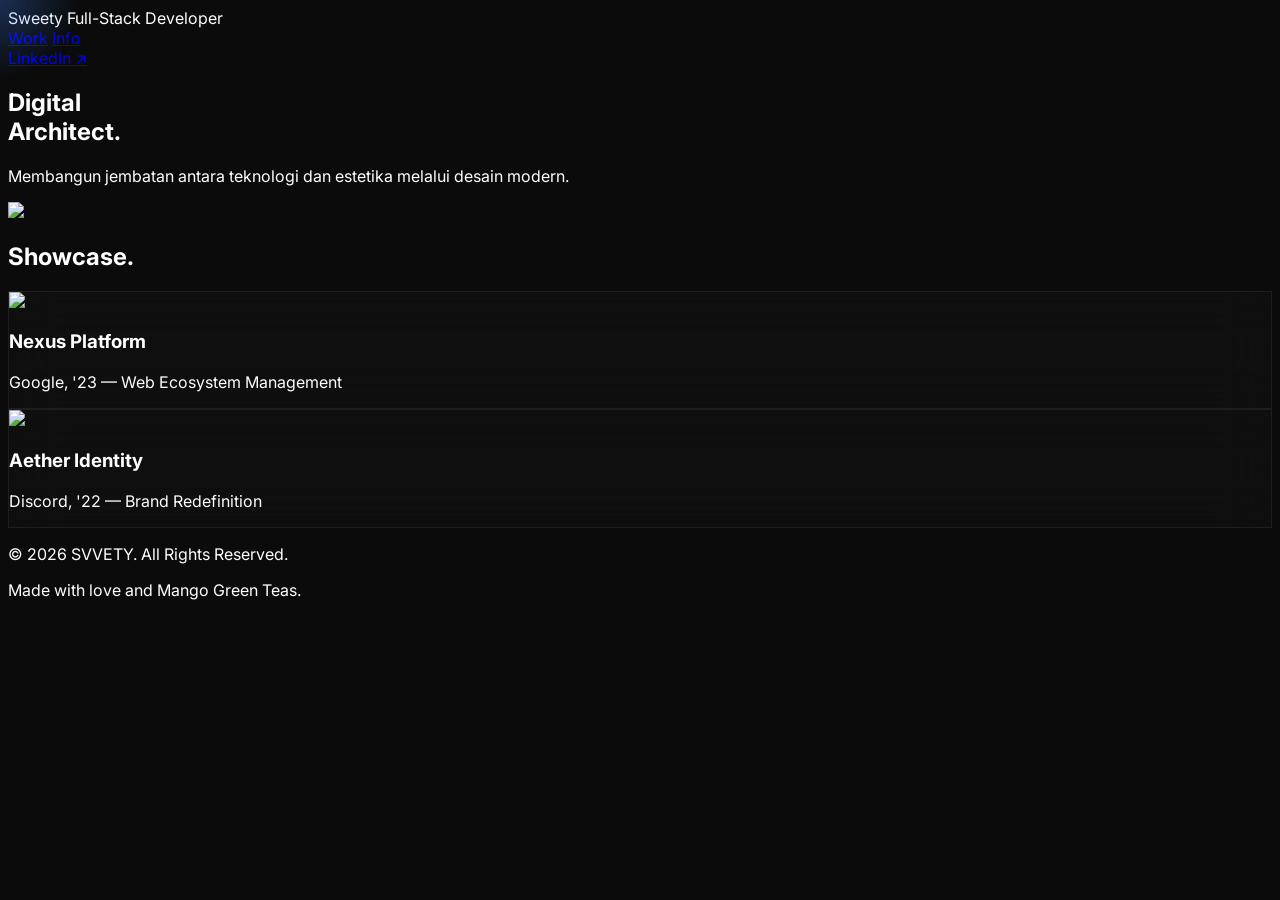
==== index.html @ 5b085e85 "first commit" ====
<!DOCTYPE html>
<html lang="id">
<head>
    <meta charset="UTF-8">
    <meta name="viewport" content="width=device-width, initial-scale=1.0">
    <title>Sweety | Digital Portfolio</title>
    <script src="https://cdn.tailwindcss.com"></script>
    <link href="https://fonts.googleapis.com/css2?family=Inter:wght@400;700;900&display=swap" rel="stylesheet">
    <style>
        :root { --primary: #ffffff; --bg: #030303; --accent-blue: #3b82f6; --accent-purple: #8b5cf6; }
        body { background-color: #0b0b0b; color: #ffffff; font-family: 'Inter', sans-serif; overflow-x: hidden; cursor: none !important; }
        ::-webkit-scrollbar { width: 0px; }
        .glass-card { background: rgba(255, 255, 255, 0.02); backdrop-filter: blur(25px); border: 1px solid rgba(255, 255, 255, 0.06); }
        .reveal { opacity: 0; transform: translateY(30px); transition: all 1s cubic-bezier(0.16, 1, 0.3, 1); }
        .reveal.active { opacity: 1; transform: translateY(0); }
        #minecraft-cursor { position: fixed; width: 44px; height: 44px; background-image: url('https://cur.cursors-4u.net/games/gam-13/gam1282.png'); background-size: contain; pointer-events: none; z-index: 10000; transform: rotate(-15deg); }
        #cursor-glow { position: fixed; width: 160px; height: 160px; background: radial-gradient(circle, rgba(59, 130, 246, 0.3) 0%, transparent 70%); border-radius: 50%; pointer-events: none; z-index: 9999; transform: translate(-50%, -50%); }
        .particle { position: fixed; border-radius: 50%; pointer-events: none; z-index: 9998; animation: particleLife 0.8s forwards; }
        @keyframes particleLife { 0% { opacity: 1; transform: scale(1); } 100% { opacity: 0; transform: scale(0) translateY(20px); } }
        @keyframes float { 0%, 100% { transform: translateY(0); } 50% { transform: translateY(-15px) scale(1.05); } }
        .animate-float { animation: float 6s ease-in-out infinite; }
        .marquee-content { display: flex; gap: 40px; animation: scrollLeft 30s linear infinite; }
        @keyframes scrollLeft { from { transform: translateX(0); } to { transform: translateX(-50%); } }
    </style>
</head>
<body>

    <div class="fixed inset-0 -z-10 overflow-hidden">
        <div class="absolute -top-[10%] -left-[10%] w-[50vw] h-[50vw] bg-blue-600/20 blur-[120px] rounded-full"></div>
        <div class="absolute -bottom-[10%] -right-[10%] w-[50vw] h-[50vw] bg-purple-600/20 blur-[120px] rounded-full"></div>
    </div>

    <div id="cursor-glow"></div>
    <div id="minecraft-cursor"></div>

    <header class="fixed top-0 w-full z-50 px-6 py-8">
        <div class="max-w-7xl mx-auto flex items-center justify-between">
            <div class="hidden md:flex flex-col">
                <span class="text-lg font-bold text-white uppercase">Sweety</span>
                <span class="text-[13px] text-zinc-400">Full-Stack Developer</span>
            </div>
            <nav class="flex items-center p-1 rounded-full bg-white/5 border border-white/10 backdrop-blur-md">
                <a href="index.html" class="px-6 py-2 rounded-full text-[13px] font-medium bg-white/10 text-white">Work</a>
                <a href="info.html" class="px-6 py-2 rounded-full text-[13px] font-medium text-zinc-400 hover:text-white transition-all">Info</a>
            </nav>
            <div class="hidden md:flex gap-8">
                <a href="https://linkedin.com" target="_blank" class="text-[13px] font-medium text-white flex items-center gap-1">LinkedIn <span class="text-zinc-400">↗</span></a>
            </div>
        </div>
    </header>

    <section class="min-h-screen flex flex-col justify-center px-8 md:px-24 pt-20">
        <div class="reveal grid lg:grid-cols-2 gap-12 items-center">
            <div>
                <h1 class="text-[12vw] md:text-[7vw] font-black leading-none uppercase tracking-tighter mb-8">
                    Digital <br> Architect.
                </h1>
                <p class="text-zinc-400 text-lg max-w-sm mb-10">Membangun jembatan antara teknologi dan estetika melalui desain modern.</p>
            </div>
            <div class="flex justify-center lg:justify-end">
                <div class="w-64 h-64 md:w-80 md:h-80 rounded-full border-4 border-white/10 overflow-hidden animate-float">
                    <img src="https://i.pravatar.cc/500?img=32" class="w-full h-full object-cover">
                </div>
            </div>
        </div>
    </section>

    <section id="work" class="px-8 md:px-24 py-24">
        <h2 class="text-5xl md:text-8xl font-black uppercase mb-16 reveal">Showcase.</h2>
        <div class="grid grid-cols-1 md:grid-cols-2 gap-10">
            <div class="reveal glass-card rounded-[2rem] overflow-hidden group">
                <div class="h-80 overflow-hidden">
                    <img src="https://images.unsplash.com/photo-1618005182384-a83a8bd57fbe?q=80" class="w-full h-full object-cover group-hover:scale-110 transition-transform duration-700 opacity-40">
                </div>
                <div class="p-8">
                    <h3 class="text-3xl font-bold mb-2">Nexus Platform</h3>
                    <p class="text-zinc-400">Google, '23 — Web Ecosystem Management</p>
                </div>
            </div>
            <div class="reveal glass-card rounded-[2rem] overflow-hidden group">
                <div class="h-80 overflow-hidden">
                    <img src="https://images.unsplash.com/photo-1633167606207-d840b5070fc2?q=80" class="w-full h-full object-cover group-hover:scale-110 transition-transform duration-700 opacity-40">
                </div>
                <div class="p-8">
                    <h3 class="text-3xl font-bold mb-2">Aether Identity</h3>
                    <p class="text-zinc-400">Discord, '22 — Brand Redefinition</p>
                </div>
            </div>
        </div>
    </section>

    <footer class="px-8 md:px-24 py-20 border-t border-white/5">
        <div class="flex flex-col md:flex-row justify-between gap-10">
            <p class="text-zinc-400">© 2026 SVVETY. All Rights Reserved.</p>
            <p class="italic text-zinc-600">Made with love and Mango Green Teas.</p>
        </div>
    </footer>

    <script>
        const cursor = document.getElementById('minecraft-cursor');
        const glow = document.getElementById('cursor-glow');
        let tX = 0, tY = 0, cX = 0, cY = 0;

        document.addEventListener('mousemove', (e) => {
            tX = e.clientX; tY = e.clientY;
            if(Math.random() > 0.7) createParticle(e.clientX, e.clientY);
        });

        function createParticle(x, y) {
            const p = document.createElement('div');
            p.className = 'particle';
            p.style.left = x + 'px'; p.style.top = y + 'px';
            p.style.width = '8px'; p.style.height = '8px';
            p.style.background = 'white';
            document.body.appendChild(p);
            setTimeout(() => p.remove(), 800);
        }

        function anim() {
            cX += (tX - cX) * 0.15; cY += (tY - cY) * 0.15;
            cursor.style.left = cX + 'px'; cursor.style.top = cY + 'px';
            glow.style.left = tX + 'px'; glow.style.top = tY + 'px';
            requestAnimationFrame(anim);
        }
        anim();

        const observer = new IntersectionObserver((entries) => {
            entries.forEach(e => { if(e.isIntersecting) e.target.classList.add('active'); });
        }, { threshold: 0.1 });
        document.querySelectorAll('.reveal').forEach(el => observer.observe(el));
    </script>
</body>
</html>
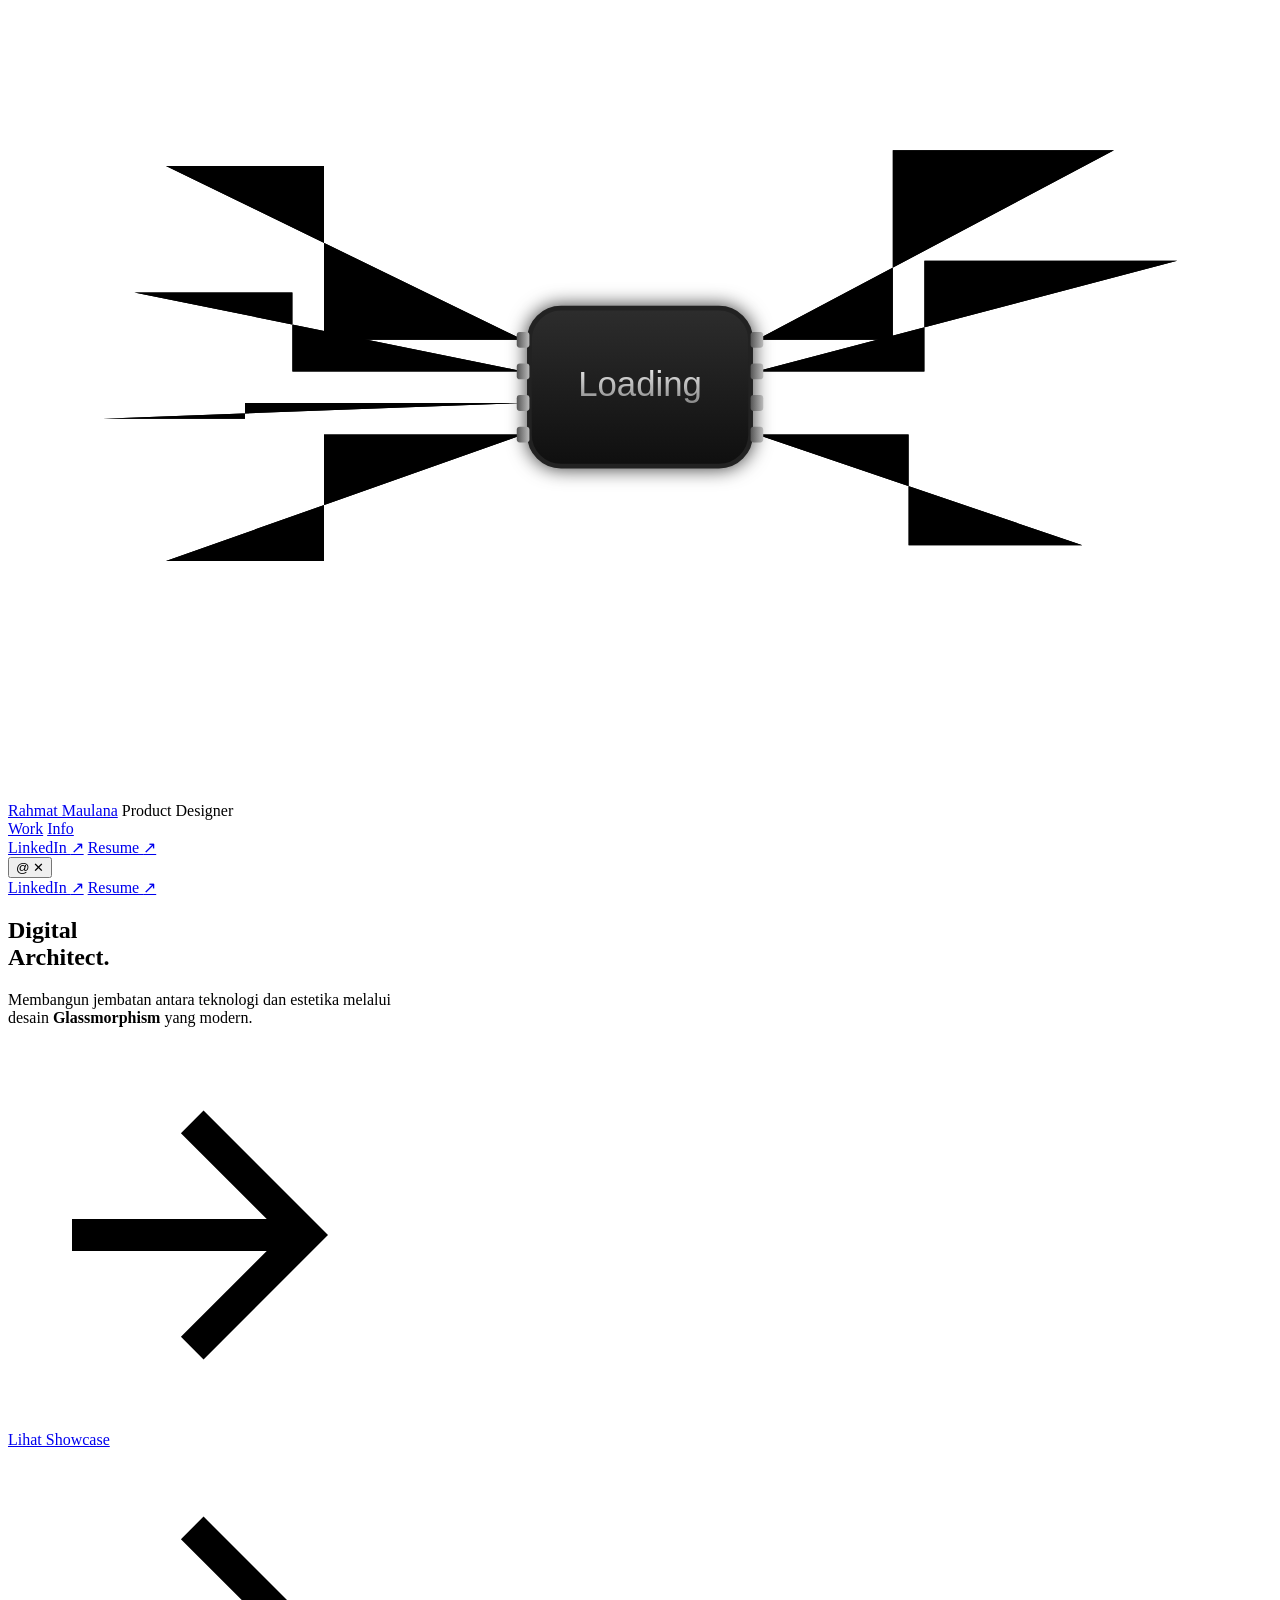
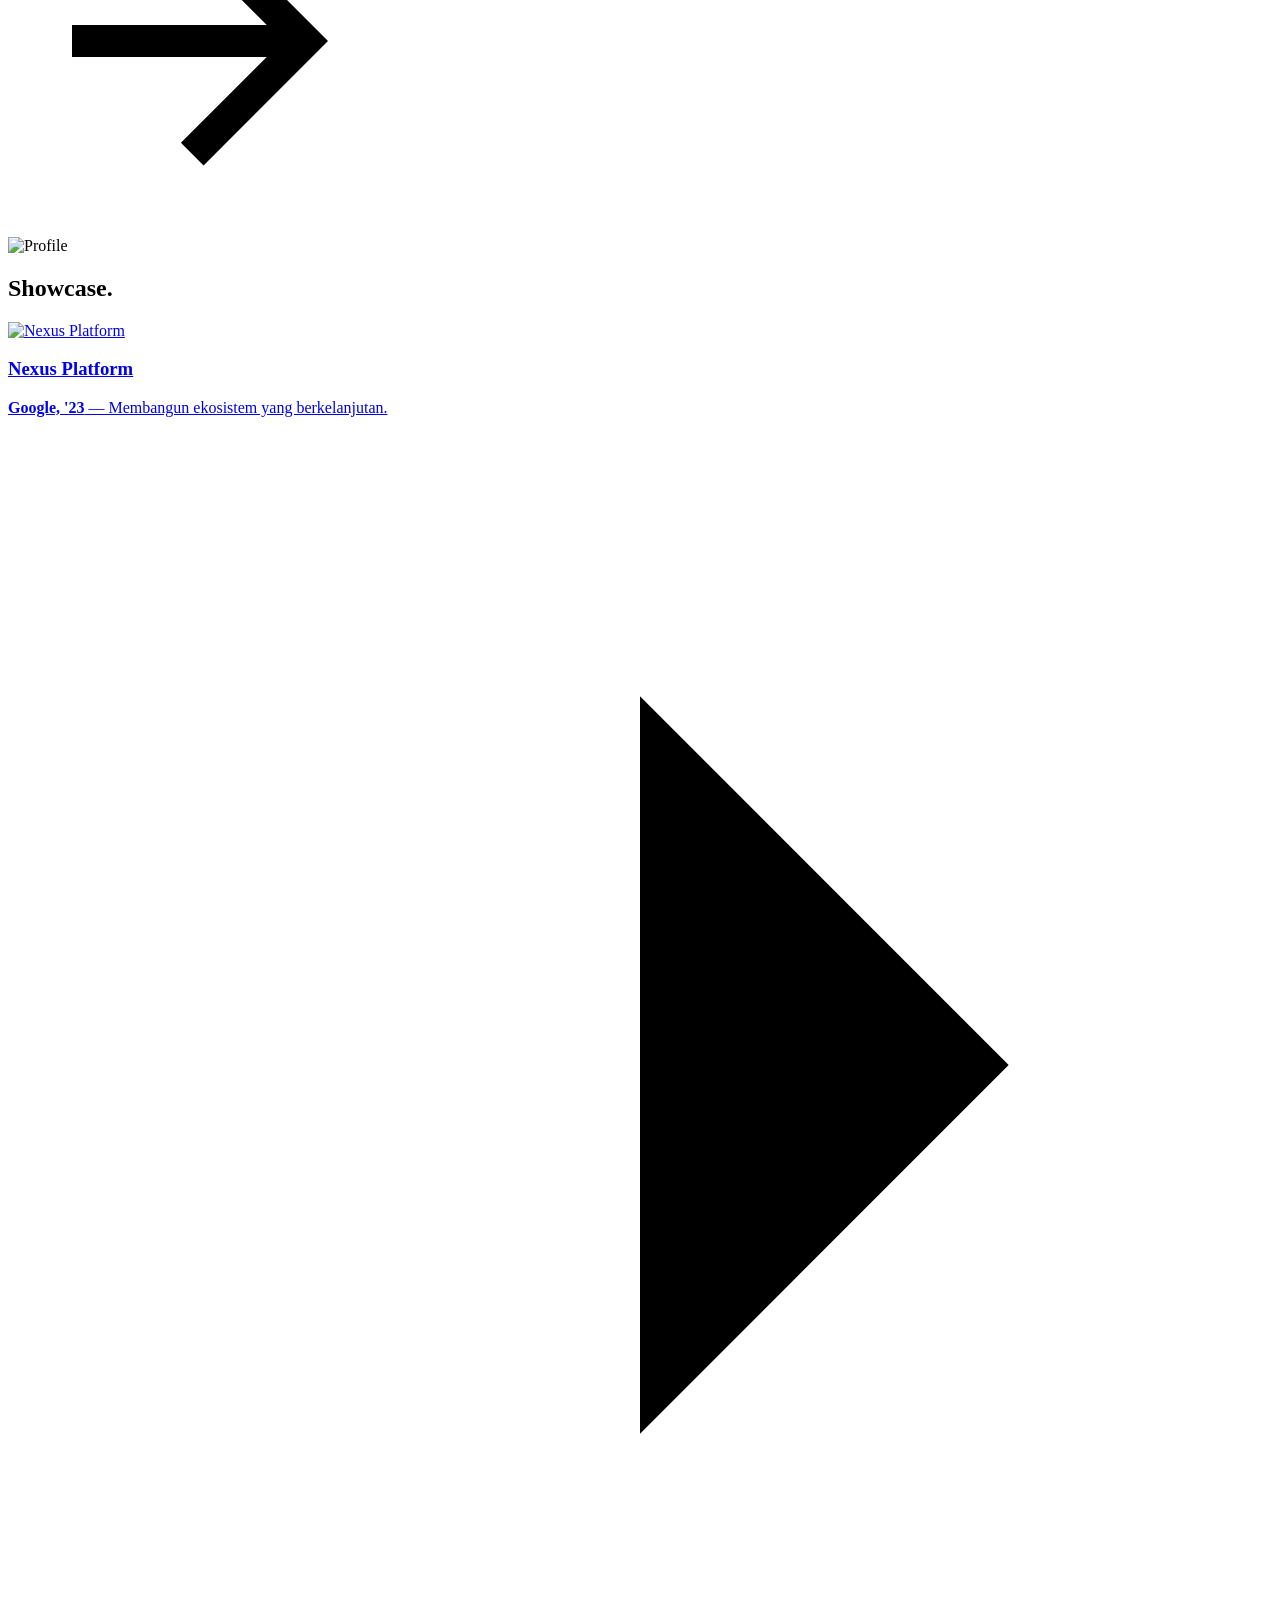
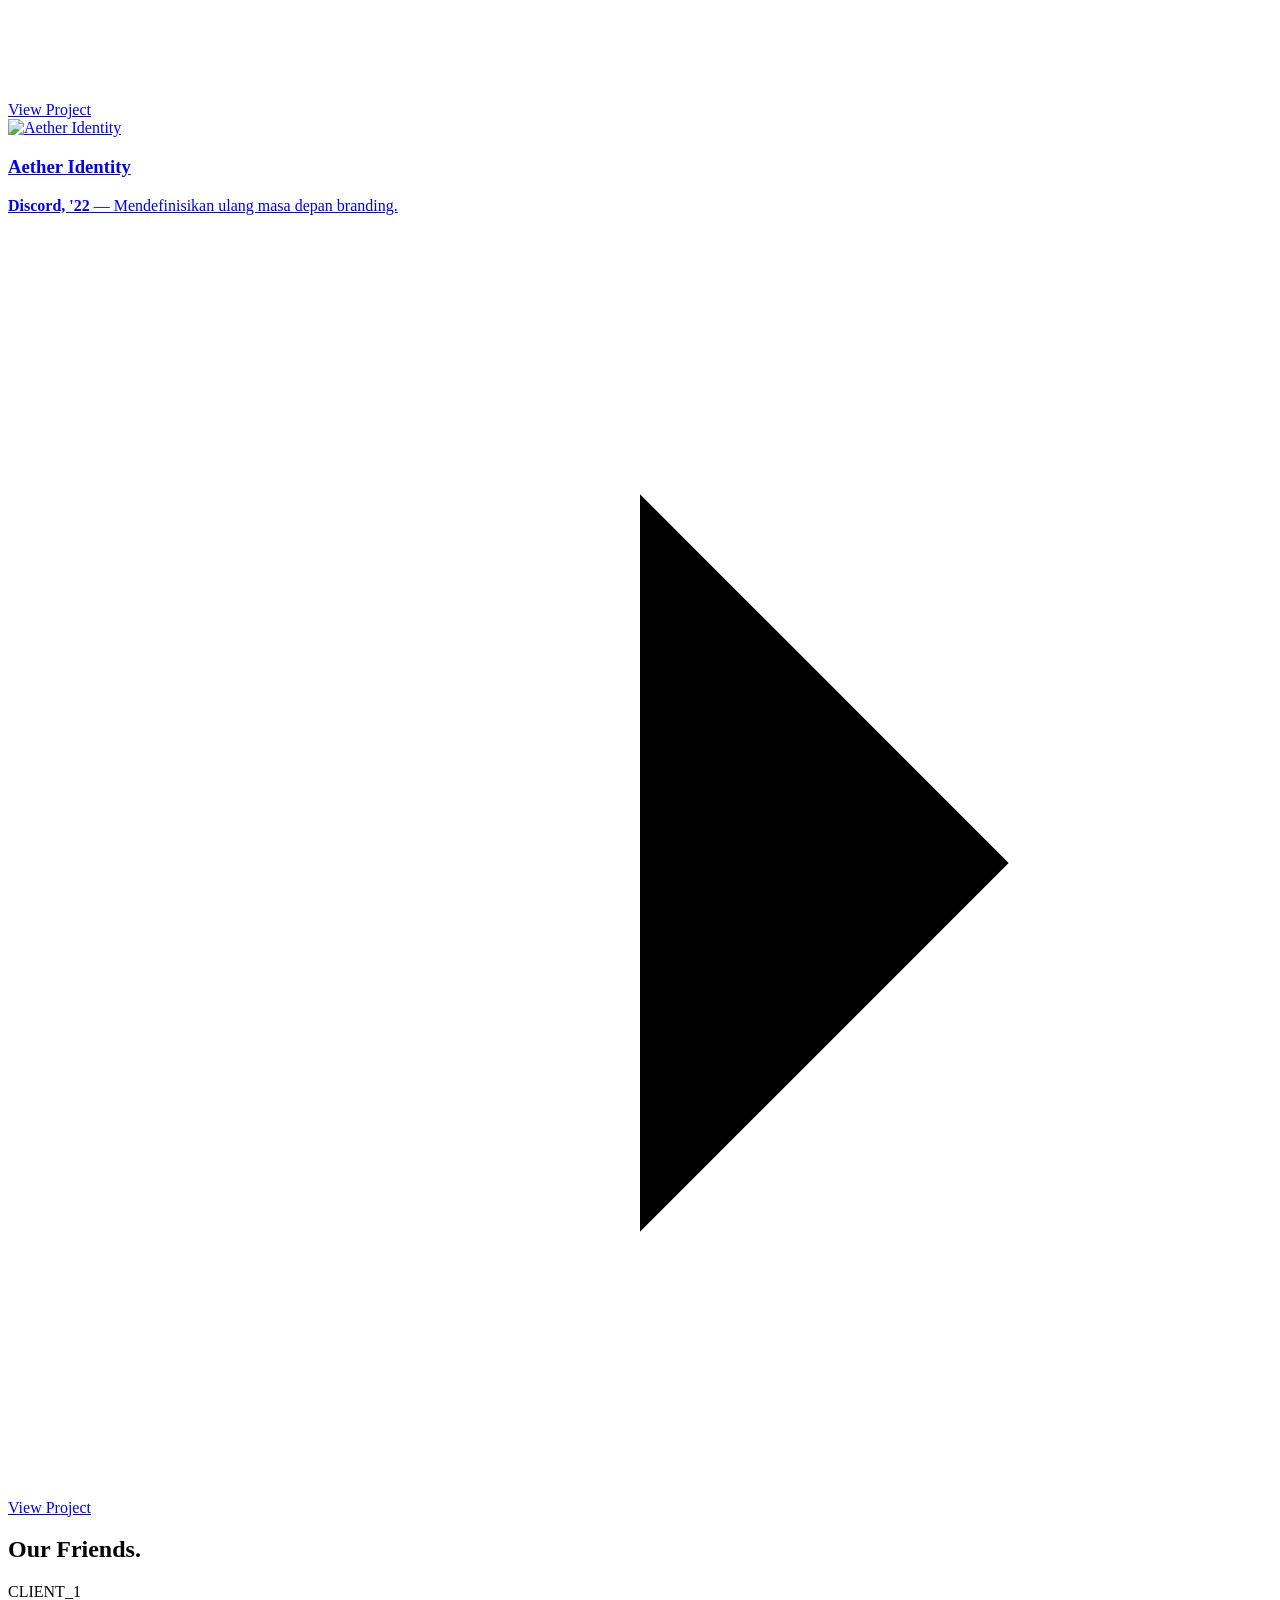
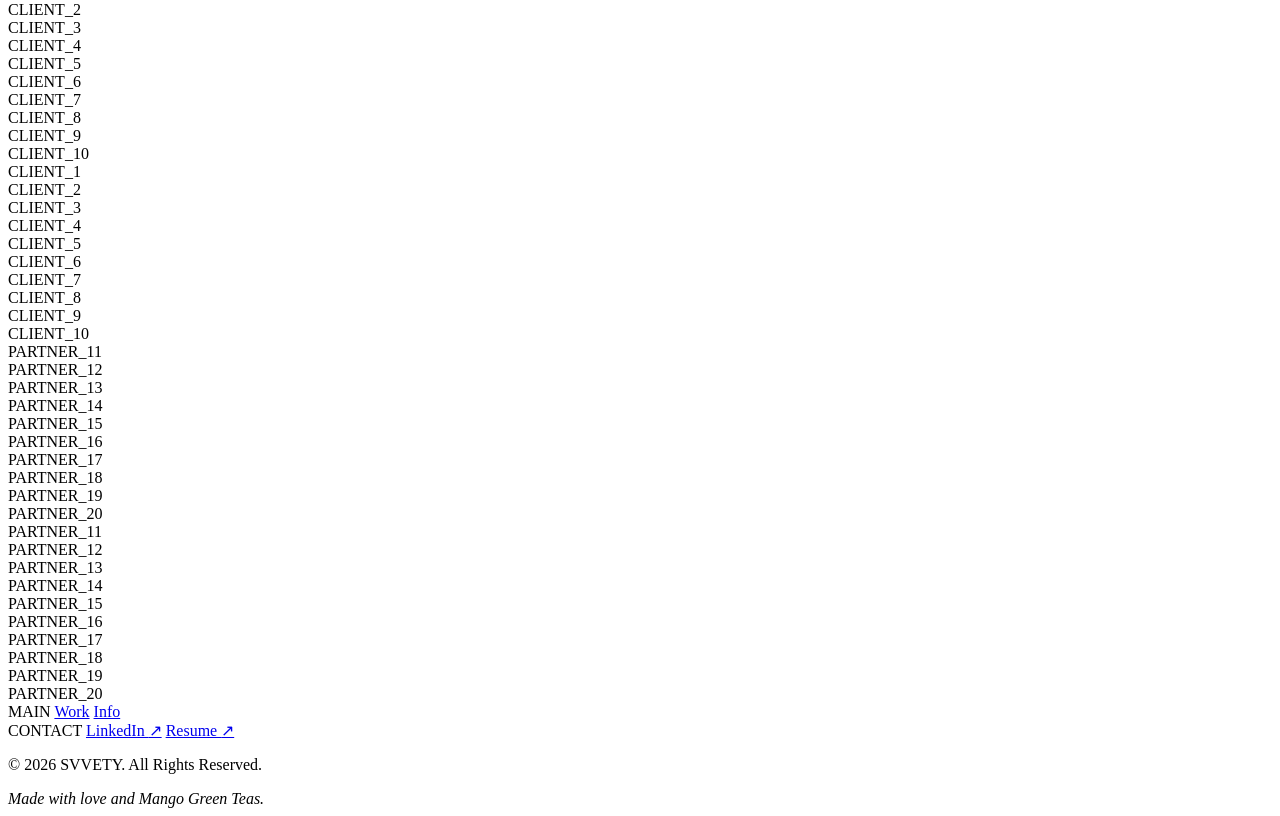
==== commit 669c55b6: "m" ====
--- a/index.html
+++ b/index.html
@@ -4,130 +4,279 @@
     <meta charset="UTF-8">
     <meta name="viewport" content="width=device-width, initial-scale=1.0">
     <title>Sweety | Digital Portfolio</title>
-    <script src="https://cdn.tailwindcss.com"></script>
-    <link href="https://fonts.googleapis.com/css2?family=Inter:wght@400;700;900&display=swap" rel="stylesheet">
-    <style>
-        :root { --primary: #ffffff; --bg: #030303; --accent-blue: #3b82f6; --accent-purple: #8b5cf6; }
-        body { background-color: #0b0b0b; color: #ffffff; font-family: 'Inter', sans-serif; overflow-x: hidden; cursor: none !important; }
-        ::-webkit-scrollbar { width: 0px; }
-        .glass-card { background: rgba(255, 255, 255, 0.02); backdrop-filter: blur(25px); border: 1px solid rgba(255, 255, 255, 0.06); }
-        .reveal { opacity: 0; transform: translateY(30px); transition: all 1s cubic-bezier(0.16, 1, 0.3, 1); }
-        .reveal.active { opacity: 1; transform: translateY(0); }
-        #minecraft-cursor { position: fixed; width: 44px; height: 44px; background-image: url('https://cur.cursors-4u.net/games/gam-13/gam1282.png'); background-size: contain; pointer-events: none; z-index: 10000; transform: rotate(-15deg); }
-        #cursor-glow { position: fixed; width: 160px; height: 160px; background: radial-gradient(circle, rgba(59, 130, 246, 0.3) 0%, transparent 70%); border-radius: 50%; pointer-events: none; z-index: 9999; transform: translate(-50%, -50%); }
-        .particle { position: fixed; border-radius: 50%; pointer-events: none; z-index: 9998; animation: particleLife 0.8s forwards; }
-        @keyframes particleLife { 0% { opacity: 1; transform: scale(1); } 100% { opacity: 0; transform: scale(0) translateY(20px); } }
-        @keyframes float { 0%, 100% { transform: translateY(0); } 50% { transform: translateY(-15px) scale(1.05); } }
-        .animate-float { animation: float 6s ease-in-out infinite; }
-        .marquee-content { display: flex; gap: 40px; animation: scrollLeft 30s linear infinite; }
-        @keyframes scrollLeft { from { transform: translateX(0); } to { transform: translateX(-50%); } }
-    </style>
+    <link rel="preconnect" href="https://fonts.googleapis.com">
+    <link rel="preconnect" href="https://fonts.gstatic.com" crossorigin>
+    <link href="https://fonts.googleapis.com/css2?family=Inter:ital,wght@0,400;0,500;0,700;0,900;1,400&display=swap" rel="stylesheet">
+    <link rel="stylesheet" href="style.css">
 </head>
 <body>
 
-    <div class="fixed inset-0 -z-10 overflow-hidden">
-        <div class="absolute -top-[10%] -left-[10%] w-[50vw] h-[50vw] bg-blue-600/20 blur-[120px] rounded-full"></div>
-        <div class="absolute -bottom-[10%] -right-[10%] w-[50vw] h-[50vw] bg-purple-600/20 blur-[120px] rounded-full"></div>
-    </div>
-
-    <div id="cursor-glow"></div>
-    <div id="minecraft-cursor"></div>
-
-    <header class="fixed top-0 w-full z-50 px-6 py-8">
-        <div class="max-w-7xl mx-auto flex items-center justify-between">
-            <div class="hidden md:flex flex-col">
-                <span class="text-lg font-bold text-white uppercase">Sweety</span>
-                <span class="text-[13px] text-zinc-400">Full-Stack Developer</span>
-            </div>
-            <nav class="flex items-center p-1 rounded-full bg-white/5 border border-white/10 backdrop-blur-md">
-                <a href="index.html" class="px-6 py-2 rounded-full text-[13px] font-medium bg-white/10 text-white">Work</a>
-                <a href="info.html" class="px-6 py-2 rounded-full text-[13px] font-medium text-zinc-400 hover:text-white transition-all">Info</a>
+<!-- Loading Screen -->
+<div id="page-loader">
+    <div class="main-container">
+        <div class="loader">
+            <svg viewBox="0 0 800 500" xmlns="http://www.w3.org/2000/svg">
+                <defs>
+                    <linearGradient id="chipGradient" x1="0" y1="0" x2="0" y2="1">
+                        <stop offset="0%" stop-color="#2d2d2d"/><stop offset="100%" stop-color="#0f0f0f"/>
+                    </linearGradient>
+                    <linearGradient id="textGradient" x1="0" y1="0" x2="0" y2="1">
+                        <stop offset="0%" stop-color="#eeeeee"/><stop offset="100%" stop-color="#888888"/>
+                    </linearGradient>
+                    <linearGradient id="pinGradient" x1="1" y1="0" x2="0" y2="0">
+                        <stop offset="0%" stop-color="#bbbbbb"/><stop offset="50%" stop-color="#888888"/><stop offset="100%" stop-color="#555555"/>
+                    </linearGradient>
+                </defs>
+                <g>
+                    <path d="M100 100 H200 V210 H326" class="trace-bg"/><path d="M100 100 H200 V210 H326" class="trace-flow purple"/>
+                    <path d="M80 180 H180 V230 H326" class="trace-bg"/><path d="M80 180 H180 V230 H326" class="trace-flow blue"/>
+                    <path d="M60 260 H150 V250 H326" class="trace-bg"/><path d="M60 260 H150 V250 H326" class="trace-flow yellow"/>
+                    <path d="M100 350 H200 V270 H326" class="trace-bg"/><path d="M100 350 H200 V270 H326" class="trace-flow green"/>
+                    <path d="M700 90 H560 V210 H474" class="trace-bg"/><path d="M700 90 H560 V210 H474" class="trace-flow blue"/>
+                    <path d="M740 160 H580 V230 H474" class="trace-bg"/><path d="M740 160 H580 V230 H474" class="trace-flow green"/>
+                    <path d="M720 250 H590 V250 H474" class="trace-bg"/><path d="M720 250 H590 V250 H474" class="trace-flow red"/>
+                    <path d="M680 340 H570 V270 H474" class="trace-bg"/><path d="M680 340 H570 V270 H474" class="trace-flow yellow"/>
+                </g>
+                <rect x="330" y="190" width="140" height="100" rx="20" ry="20" fill="url(#chipGradient)" stroke="#222" stroke-width="3" filter="drop-shadow(0 0 6px rgba(0,0,0,0.8))"/>
+                <g>
+                    <rect x="322" y="205" width="8" height="10" fill="url(#pinGradient)" rx="2"/>
+                    <rect x="322" y="225" width="8" height="10" fill="url(#pinGradient)" rx="2"/>
+                    <rect x="322" y="245" width="8" height="10" fill="url(#pinGradient)" rx="2"/>
+                    <rect x="322" y="265" width="8" height="10" fill="url(#pinGradient)" rx="2"/>
+                </g>
+                <g>
+                    <rect x="470" y="205" width="8" height="10" fill="url(#pinGradient)" rx="2"/>
+                    <rect x="470" y="225" width="8" height="10" fill="url(#pinGradient)" rx="2"/>
+                    <rect x="470" y="245" width="8" height="10" fill="url(#pinGradient)" rx="2"/>
+                    <rect x="470" y="265" width="8" height="10" fill="url(#pinGradient)" rx="2"/>
+                </g>
+                <text x="400" y="240" font-family="Arial, sans-serif" font-size="22" fill="url(#textGradient)" text-anchor="middle" alignment-baseline="middle">Loading</text>
+            </svg>
+        </div>
+    </div>
+</div>
+
+<!-- Background -->
+<div class="bg-main"></div>
+<div class="glow-blob blob-blue"></div>
+<div class="glow-blob blob-purple"></div>
+
+<!-- Cursor -->
+<div id="cursor-glow"></div>
+<div id="minecraft-cursor"></div>
+
+<!-- NAVBAR -->
+<header class="navbar-header">
+    <div class="navbar-inner">
+        <div class="logo-block">
+            <a href="index.html">Rahmat Maulana</a>
+            <span>Product Designer</span>
+        </div>
+        <div class="nav-center">
+            <nav class="nav-pill">
+                <a href="index.html" class="active">Work</a>
+                <a href="info.html">Info</a>
             </nav>
-            <div class="hidden md:flex gap-8">
-                <a href="https://linkedin.com" target="_blank" class="text-[13px] font-medium text-white flex items-center gap-1">LinkedIn <span class="text-zinc-400">↗</span></a>
-            </div>
-        </div>
-    </header>
-
-    <section class="min-h-screen flex flex-col justify-center px-8 md:px-24 pt-20">
-        <div class="reveal grid lg:grid-cols-2 gap-12 items-center">
-            <div>
-                <h1 class="text-[12vw] md:text-[7vw] font-black leading-none uppercase tracking-tighter mb-8">
-                    Digital <br> Architect.
-                </h1>
-                <p class="text-zinc-400 text-lg max-w-sm mb-10">Membangun jembatan antara teknologi dan estetika melalui desain modern.</p>
-            </div>
-            <div class="flex justify-center lg:justify-end">
-                <div class="w-64 h-64 md:w-80 md:h-80 rounded-full border-4 border-white/10 overflow-hidden animate-float">
-                    <img src="https://i.pravatar.cc/500?img=32" class="w-full h-full object-cover">
-                </div>
-            </div>
-        </div>
-    </section>
-
-    <section id="work" class="px-8 md:px-24 py-24">
-        <h2 class="text-5xl md:text-8xl font-black uppercase mb-16 reveal">Showcase.</h2>
-        <div class="grid grid-cols-1 md:grid-cols-2 gap-10">
-            <div class="reveal glass-card rounded-[2rem] overflow-hidden group">
-                <div class="h-80 overflow-hidden">
-                    <img src="https://images.unsplash.com/photo-1618005182384-a83a8bd57fbe?q=80" class="w-full h-full object-cover group-hover:scale-110 transition-transform duration-700 opacity-40">
-                </div>
-                <div class="p-8">
-                    <h3 class="text-3xl font-bold mb-2">Nexus Platform</h3>
-                    <p class="text-zinc-400">Google, '23 — Web Ecosystem Management</p>
-                </div>
-            </div>
-            <div class="reveal glass-card rounded-[2rem] overflow-hidden group">
-                <div class="h-80 overflow-hidden">
-                    <img src="https://images.unsplash.com/photo-1633167606207-d840b5070fc2?q=80" class="w-full h-full object-cover group-hover:scale-110 transition-transform duration-700 opacity-40">
-                </div>
-                <div class="p-8">
-                    <h3 class="text-3xl font-bold mb-2">Aether Identity</h3>
-                    <p class="text-zinc-400">Discord, '22 — Brand Redefinition</p>
-                </div>
-            </div>
-        </div>
-    </section>
-
-    <footer class="px-8 md:px-24 py-20 border-t border-white/5">
-        <div class="flex flex-col md:flex-row justify-between gap-10">
-            <p class="text-zinc-400">© 2026 SVVETY. All Rights Reserved.</p>
-            <p class="italic text-zinc-600">Made with love and Mango Green Teas.</p>
-        </div>
-    </footer>
-
-    <script>
+        </div>
+        <div class="nav-right">
+            <div class="nav-right-links">
+                <a href="https://linkedin.com" target="_blank">LinkedIn <span>↗</span></a>
+                <a href="resume.pdf" download>Resume <span>↗</span></a>
+            </div>
+            <button class="menu-toggle-btn" id="menu-toggle-btn" aria-label="Toggle menu">
+                <span class="icon-at">@</span>
+                <span class="icon-x">✕</span>
+            </button>
+            <div class="mobile-menu" id="mobile-menu">
+                <a href="https://linkedin.com" target="_blank">LinkedIn <span>↗</span></a>
+                <a href="resume.pdf" download>Resume <span>↗</span></a>
+            </div>
+        </div>
+    </div>
+</header>
+
+<!-- HERO SECTION -->
+<section class="hero-section">
+    <div class="hero-grid reveal">
+        <div style="order:2">
+            <h1 class="hero-title">
+                Digital <br>
+                <span class="dim">Architect.</span>
+            </h1>
+            <div style="max-width:24rem">
+                <p class="hero-desc">
+                    Membangun jembatan antara teknologi dan estetika melalui desain <strong>Glassmorphism</strong> yang modern.
+                </p>
+                <a href="#work" class="animated-button">
+                    <svg viewBox="0 0 24 24" class="arr-2" xmlns="http://www.w3.org/2000/svg"><path d="M16.1716 10.9999L10.8076 5.63589L12.2218 4.22168L20 11.9999L12.2218 19.778L10.8076 18.3638L16.1716 12.9999H4V10.9999H16.1716Z"/></svg>
+                    <span class="text">Lihat Showcase</span>
+                    <span class="circle"></span>
+                    <svg viewBox="0 0 24 24" class="arr-1" xmlns="http://www.w3.org/2000/svg"><path d="M16.1716 10.9999L10.8076 5.63589L12.2218 4.22168L20 11.9999L12.2218 19.778L10.8076 18.3638L16.1716 12.9999H4V10.9999H16.1716Z"/></svg>
+                </a>
+            </div>
+        </div>
+        <div class="profile-wrapper" style="order:1">
+            <div class="profile-outer animate-float">
+                <div class="profile-glow-ring">
+                    <div class="ring1"></div>
+                    <div class="ring2"></div>
+                </div>
+                <div class="profile-img-wrap">
+                    <div class="profile-border"></div>
+                    <img src="https://i.pravatar.cc/500?img=32" alt="Profile" loading="lazy">
+                </div>
+            </div>
+        </div>
+    </div>
+</section>
+
+<!-- WORK SECTION -->
+<section id="work" class="work-section">
+    <div class="section-header reveal">
+        <h2 class="section-title">Showcase.</h2>
+    </div>
+    <div class="projects-grid">
+        <a href="#" class="project-card glass-card project-card-large reveal" style="transition-delay:0ms">
+            <div class="project-card-bg">
+                <img src="https://images.unsplash.com/photo-1618005182384-a83a8bd57fbe?q=80&w=1200" alt="Nexus Platform">
+                <div class="project-card-bg-overlay"></div>
+            </div>
+            <div class="project-card-content">
+                <div class="project-card-top">
+                    <div class="project-card-info">
+                        <h3>Nexus Platform</h3>
+                        <p><strong>Google, '23</strong> — Membangun ekosistem yang berkelanjutan.</p>
+                    </div>
+                    <div class="project-arrow">
+                        <svg viewBox="0 0 24 24" stroke-width="2" stroke-linecap="round" stroke-linejoin="round"><path d="M5 12h14M12 5l7 7-7 7"/></svg>
+                    </div>
+                </div>
+                <span class="project-view-label">View Project</span>
+            </div>
+        </a>
+        <a href="#" class="project-card glass-card project-card-small reveal" style="transition-delay:150ms">
+            <div class="project-card-bg">
+                <img src="https://images.unsplash.com/photo-1633167606207-d840b5070fc2?q=80&w=1200" alt="Aether Identity">
+                <div class="project-card-bg-overlay"></div>
+            </div>
+            <div class="project-card-content">
+                <div class="project-card-top">
+                    <div class="project-card-info">
+                        <h3>Aether Identity</h3>
+                        <p><strong>Discord, '22</strong> — Mendefinisikan ulang masa depan branding.</p>
+                    </div>
+                    <div class="project-arrow">
+                        <svg viewBox="0 0 24 24" stroke-width="2" stroke-linecap="round" stroke-linejoin="round"><path d="M5 12h14M12 5l7 7-7 7"/></svg>
+                    </div>
+                </div>
+                <span class="project-view-label">View Project</span>
+            </div>
+        </a>
+    </div>
+</section>
+
+<!-- OUR FRIENDS SECTION -->
+<section class="friends-section">
+    <div class="friends-title-wrap reveal">
+        <h2 class="section-title">Our Friends.</h2>
+    </div>
+    <!-- Row 1: Moves Right -->
+    <div class="marquee-container">
+        <div class="marquee-content animate-scroll-right" id="marquee-row1"></div>
+    </div>
+    <!-- Row 2: Moves Left -->
+    <div class="marquee-container">
+        <div class="marquee-content animate-scroll-left" id="marquee-row2"></div>
+    </div>
+</section>
+
+<!-- FOOTER -->
+<footer class="footer-section reveal">
+    <div class="footer-inner">
+        <div class="footer-links">
+            <div class="footer-col">
+                <span class="footer-col-label">MAIN</span>
+                <a href="index.html">Work</a>
+                <a href="info.html">Info</a>
+            </div>
+            <div class="footer-col">
+                <span class="footer-col-label">CONTACT</span>
+                <a href="https://linkedin.com" target="_blank">LinkedIn <span>↗</span></a>
+                <a href="resume.pdf" target="_blank">Resume <span>↗</span></a>
+            </div>
+        </div>
+        <div class="footer-copy">
+            <p>© 2026 SVVETY. All Rights Reserved.</p>
+            <em>Made with love and Mango Green Teas.</em>
+        </div>
+    </div>
+</footer>
+
+<script>
+    // Generate marquee items
+    const row1 = document.getElementById('marquee-row1');
+    const row2 = document.getElementById('marquee-row2');
+    const makeItems = (labels) => labels.map(l => `<div class="marquee-item glass-card"><span>${l}</span></div>`).join('');
+    const clients = Array.from({length:10}, (_,i) => `CLIENT_${i+1}`);
+    const partners = Array.from({length:10}, (_,i) => `PARTNER_${i+11}`);
+    row1.innerHTML = makeItems([...clients, ...clients]);
+    row2.innerHTML = makeItems([...partners, ...partners]);
+
+    document.addEventListener('DOMContentLoaded', () => {
+        // Mobile menu
+        const btn = document.getElementById('menu-toggle-btn');
+        const menu = document.getElementById('mobile-menu');
+        btn.addEventListener('click', (e) => {
+            e.stopPropagation();
+            btn.classList.toggle('open');
+            menu.classList.toggle('open');
+        });
+        document.addEventListener('click', (e) => {
+            if (!btn.contains(e.target) && !menu.contains(e.target)) {
+                btn.classList.remove('open');
+                menu.classList.remove('open');
+            }
+        });
+
+        // Cursor
         const cursor = document.getElementById('minecraft-cursor');
         const glow = document.getElementById('cursor-glow');
-        let tX = 0, tY = 0, cX = 0, cY = 0;
-
+        let tx=0,ty=0,cx=0,cy=0,gx=0,gy=0;
         document.addEventListener('mousemove', (e) => {
-            tX = e.clientX; tY = e.clientY;
-            if(Math.random() > 0.7) createParticle(e.clientX, e.clientY);
-        });
-
-        function createParticle(x, y) {
+            tx=e.clientX; ty=e.clientY;
             const p = document.createElement('div');
-            p.className = 'particle';
-            p.style.left = x + 'px'; p.style.top = y + 'px';
-            p.style.width = '8px'; p.style.height = '8px';
-            p.style.background = 'white';
+            p.classList.add('particle');
+            const s = Math.random()*8+4;
+            p.style.cssText = `width:${s}px;height:${s}px;background:radial-gradient(circle,#fff 0%,rgba(${Math.random()>.5?'59,130,246':'139,92,246'},0.8) 60%,transparent 100%);left:${tx+(Math.random()-.5)*12}px;top:${ty+(Math.random()-.5)*12}px`;
             document.body.appendChild(p);
-            setTimeout(() => p.remove(), 800);
-        }
-
-        function anim() {
-            cX += (tX - cX) * 0.15; cY += (tY - cY) * 0.15;
-            cursor.style.left = cX + 'px'; cursor.style.top = cY + 'px';
-            glow.style.left = tX + 'px'; glow.style.top = tY + 'px';
-            requestAnimationFrame(anim);
-        }
-        anim();
-
-        const observer = new IntersectionObserver((entries) => {
-            entries.forEach(e => { if(e.isIntersecting) e.target.classList.add('active'); });
-        }, { threshold: 0.1 });
-        document.querySelectorAll('.reveal').forEach(el => observer.observe(el));
-    </script>
+            setTimeout(()=>p.remove(),800);
+        });
+        const animate = () => {
+            cx+=(tx-cx)*0.2; cy+=(ty-cy)*0.2;
+            gx+=(tx-gx)*0.1; gy+=(ty-gy)*0.1;
+            cursor.style.left=`${cx}px`; cursor.style.top=`${cy}px`;
+            glow.style.left=`${gx}px`; glow.style.top=`${gy}px`;
+            requestAnimationFrame(animate);
+        };
+        animate();
+
+        // Reveal
+        const obs = new IntersectionObserver(entries => entries.forEach(e => { if(e.isIntersecting) e.target.classList.add('active'); }), {threshold:0.1});
+        document.querySelectorAll('.reveal').forEach(el => obs.observe(el));
+
+        // Loading screen
+        const loader = document.getElementById('page-loader');
+        document.querySelectorAll('a[href]').forEach(link => {
+            const href = link.getAttribute('href');
+            if (!href || href.startsWith('#') || href.startsWith('http') || link.hasAttribute('download')) return;
+            link.addEventListener('click', (e) => {
+                if (e.metaKey || e.ctrlKey) return;
+                e.preventDefault();
+                loader.classList.add('active');
+                setTimeout(() => { window.location.href = href; }, 600);
+            });
+        });
+    });
+</script>
 </body>
-</html>+</html>
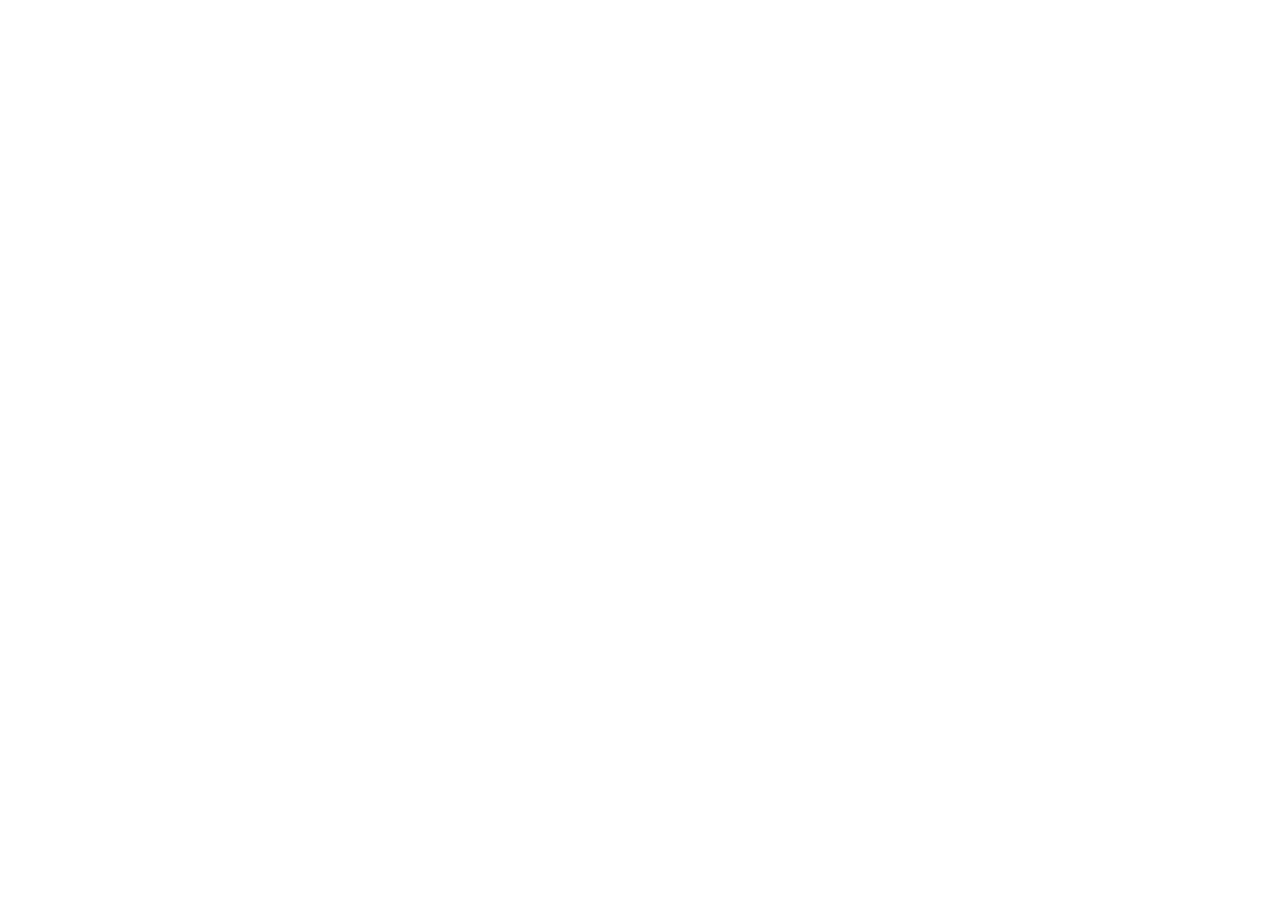
==== commit 4116439f: "first commit" ====
--- a/index.html
+++ b/index.html
@@ -1,282 +1,92 @@
 <!DOCTYPE html>
 <html lang="id">
 <head>
-    <meta charset="UTF-8">
-    <meta name="viewport" content="width=device-width, initial-scale=1.0">
-    <title>Sweety | Digital Portfolio</title>
-    <link rel="preconnect" href="https://fonts.googleapis.com">
-    <link rel="preconnect" href="https://fonts.gstatic.com" crossorigin>
-    <link href="https://fonts.googleapis.com/css2?family=Inter:ital,wght@0,400;0,500;0,700;0,900;1,400&display=swap" rel="stylesheet">
-    <link rel="stylesheet" href="style.css">
+  <!-- Basic -->
+  <meta charset="UTF-8" />
+  <meta name="viewport" content="width=device-width, initial-scale=1.0" />
+  <link rel="icon" type="image/png" href="/Photo.jpg" />
+  <!-- preload Google Font -->
+  <link rel="preconnect" href="https://fonts.googleapis.com">
+  <link rel="preconnect" href="https://fonts.gstatic.com" crossorigin>
+
+  <link
+    rel="preload"
+    as="style"
+    href="https://fonts.googleapis.com/css2?family=Poppins:wght@400;500;600;700&display=swap"
+    onload="this.onload=null;this.rel='stylesheet'"
+  >
+
+  <noscript>
+    <link
+      rel="stylesheet"
+      href="https://fonts.googleapis.com/css2?family=Poppins:wght@400;500;600;700&display=swap"
+    >
+  </noscript>
+  
+  <!-- SEO Utama -->
+  <title>Rahmat Maulana Miftah | Fullstack Web Developer</title>
+  <meta name="description" content="Website resmi Rahmat Maulana Miftah, Fullstack Web Developer. Saya berfokus pada penciptaan pengalaman digital yang menarik dan selalu berupaya memberikan solusi terbaik dalam setiap proyek yang saya kerjakan." />
+  <meta name="keywords" content="Rahmat Maulana Miftah, rahmat visual, Fullstack Web Developer, Portofolio rahmat" />
+  <meta name="author" content="Rahmat Maulana Miftah" />
+
+  <!-- Google Search Console -->
+
+
+  <!-- Theme / PWA -->
+  <meta name="theme-color" content="#030014" />
+  <meta name="mobile-web-app-capable" content="yes" />
+  <meta name="apple-mobile-web-app-capable" content="yes" />
+  <meta name="apple-mobile-web-app-status-bar-style" content="black-translucent" />
+
+  <!-- Open Graph -->
+  <meta property="og:type" content="website" />
+  <meta property="og:url" content="https://ekizr.com/" />
+  <meta property="og:title" content="Rahmat Maulana Miftah | Fullstack Web Developer" />
+  <meta property="og:description" content="Website resmi dan portofolio Rahmat Maulana Miftah, Fullstack Web Developer." />
+  <meta property="og:image" content="https://ekizr.com/Meta.png" />
+
+  <!-- Twitter
+  <meta name="twitter:card" content="summary_large_image" />
+  <meta name="twitter:url" content="https://ekizr.com/" />
+  <meta name="twitter:title" content="Rahmat Maulana Miftah | Fullstack Web Developer" />
+  <meta name="twitter:description" content="Website resmi dan portofolio Rahmat Maulana Miftah." />
+  <meta name="twitter:image" content="https://ekizr.com/Meta.png" /> -->
+
+  <!-- Canonical -->
+  <link rel="canonical" href="https://ekizr.com/" />
+
+  <!-- Structured Data: Person -->
+  <script type="application/ld+json">
+  {
+    "@context": "https://schema.org",
+    "@type": "Person",
+    "name": "Rahmat Maulana Miftah",
+    "url": "https://ekizr.com",
+    "image": "https://ekizr.com/Photo.jpg",
+    "jobTitle": "Front-End Web Developer",
+    "description": "Saya berfokus pada penciptaan pengalaman digital yang menarik dan selalu berupaya memberikan solusi terbaik dalam setiap proyek yang saya kerjakan.",
+    "sameAs": [
+      "https://www.linkedin.com",
+      "https://www.instagram.com/rahmat_visual/",
+     "https://github.com/rahmatvisual-19",
+     "https://www.tiktok.com/@aduhgantengnyaoi"
+    ]
+  }
+  </script>
 </head>
+
 <body>
+  <!-- Konten teks penting untuk SEO -->
+  <header style="display:none">
+    <h1>Rahmat Maulana Miftah</h1>
+    <p>
+      Saya berfokus pada penciptaan pengalaman digital yang menarik dan selalu berupaya memberikan solusi terbaik dalam setiap proyek yang saya kerjakan.
+    </p>
+  </header>
 
-<!-- Loading Screen -->
-<div id="page-loader">
-    <div class="main-container">
-        <div class="loader">
-            <svg viewBox="0 0 800 500" xmlns="http://www.w3.org/2000/svg">
-                <defs>
-                    <linearGradient id="chipGradient" x1="0" y1="0" x2="0" y2="1">
-                        <stop offset="0%" stop-color="#2d2d2d"/><stop offset="100%" stop-color="#0f0f0f"/>
-                    </linearGradient>
-                    <linearGradient id="textGradient" x1="0" y1="0" x2="0" y2="1">
-                        <stop offset="0%" stop-color="#eeeeee"/><stop offset="100%" stop-color="#888888"/>
-                    </linearGradient>
-                    <linearGradient id="pinGradient" x1="1" y1="0" x2="0" y2="0">
-                        <stop offset="0%" stop-color="#bbbbbb"/><stop offset="50%" stop-color="#888888"/><stop offset="100%" stop-color="#555555"/>
-                    </linearGradient>
-                </defs>
-                <g>
-                    <path d="M100 100 H200 V210 H326" class="trace-bg"/><path d="M100 100 H200 V210 H326" class="trace-flow purple"/>
-                    <path d="M80 180 H180 V230 H326" class="trace-bg"/><path d="M80 180 H180 V230 H326" class="trace-flow blue"/>
-                    <path d="M60 260 H150 V250 H326" class="trace-bg"/><path d="M60 260 H150 V250 H326" class="trace-flow yellow"/>
-                    <path d="M100 350 H200 V270 H326" class="trace-bg"/><path d="M100 350 H200 V270 H326" class="trace-flow green"/>
-                    <path d="M700 90 H560 V210 H474" class="trace-bg"/><path d="M700 90 H560 V210 H474" class="trace-flow blue"/>
-                    <path d="M740 160 H580 V230 H474" class="trace-bg"/><path d="M740 160 H580 V230 H474" class="trace-flow green"/>
-                    <path d="M720 250 H590 V250 H474" class="trace-bg"/><path d="M720 250 H590 V250 H474" class="trace-flow red"/>
-                    <path d="M680 340 H570 V270 H474" class="trace-bg"/><path d="M680 340 H570 V270 H474" class="trace-flow yellow"/>
-                </g>
-                <rect x="330" y="190" width="140" height="100" rx="20" ry="20" fill="url(#chipGradient)" stroke="#222" stroke-width="3" filter="drop-shadow(0 0 6px rgba(0,0,0,0.8))"/>
-                <g>
-                    <rect x="322" y="205" width="8" height="10" fill="url(#pinGradient)" rx="2"/>
-                    <rect x="322" y="225" width="8" height="10" fill="url(#pinGradient)" rx="2"/>
-                    <rect x="322" y="245" width="8" height="10" fill="url(#pinGradient)" rx="2"/>
-                    <rect x="322" y="265" width="8" height="10" fill="url(#pinGradient)" rx="2"/>
-                </g>
-                <g>
-                    <rect x="470" y="205" width="8" height="10" fill="url(#pinGradient)" rx="2"/>
-                    <rect x="470" y="225" width="8" height="10" fill="url(#pinGradient)" rx="2"/>
-                    <rect x="470" y="245" width="8" height="10" fill="url(#pinGradient)" rx="2"/>
-                    <rect x="470" y="265" width="8" height="10" fill="url(#pinGradient)" rx="2"/>
-                </g>
-                <text x="400" y="240" font-family="Arial, sans-serif" font-size="22" fill="url(#textGradient)" text-anchor="middle" alignment-baseline="middle">Loading</text>
-            </svg>
-        </div>
-    </div>
-</div>
+  <!-- Root React -->
+  <div id="root"></div>
 
-<!-- Background -->
-<div class="bg-main"></div>
-<div class="glow-blob blob-blue"></div>
-<div class="glow-blob blob-purple"></div>
-
-<!-- Cursor -->
-<div id="cursor-glow"></div>
-<div id="minecraft-cursor"></div>
-
-<!-- NAVBAR -->
-<header class="navbar-header">
-    <div class="navbar-inner">
-        <div class="logo-block">
-            <a href="index.html">Rahmat Maulana</a>
-            <span>Product Designer</span>
-        </div>
-        <div class="nav-center">
-            <nav class="nav-pill">
-                <a href="index.html" class="active">Work</a>
-                <a href="info.html">Info</a>
-            </nav>
-        </div>
-        <div class="nav-right">
-            <div class="nav-right-links">
-                <a href="https://linkedin.com" target="_blank">LinkedIn <span>↗</span></a>
-                <a href="resume.pdf" download>Resume <span>↗</span></a>
-            </div>
-            <button class="menu-toggle-btn" id="menu-toggle-btn" aria-label="Toggle menu">
-                <span class="icon-at">@</span>
-                <span class="icon-x">✕</span>
-            </button>
-            <div class="mobile-menu" id="mobile-menu">
-                <a href="https://linkedin.com" target="_blank">LinkedIn <span>↗</span></a>
-                <a href="resume.pdf" download>Resume <span>↗</span></a>
-            </div>
-        </div>
-    </div>
-</header>
-
-<!-- HERO SECTION -->
-<section class="hero-section">
-    <div class="hero-grid reveal">
-        <div style="order:2">
-            <h1 class="hero-title">
-                Digital <br>
-                <span class="dim">Architect.</span>
-            </h1>
-            <div style="max-width:24rem">
-                <p class="hero-desc">
-                    Membangun jembatan antara teknologi dan estetika melalui desain <strong>Glassmorphism</strong> yang modern.
-                </p>
-                <a href="#work" class="animated-button">
-                    <svg viewBox="0 0 24 24" class="arr-2" xmlns="http://www.w3.org/2000/svg"><path d="M16.1716 10.9999L10.8076 5.63589L12.2218 4.22168L20 11.9999L12.2218 19.778L10.8076 18.3638L16.1716 12.9999H4V10.9999H16.1716Z"/></svg>
-                    <span class="text">Lihat Showcase</span>
-                    <span class="circle"></span>
-                    <svg viewBox="0 0 24 24" class="arr-1" xmlns="http://www.w3.org/2000/svg"><path d="M16.1716 10.9999L10.8076 5.63589L12.2218 4.22168L20 11.9999L12.2218 19.778L10.8076 18.3638L16.1716 12.9999H4V10.9999H16.1716Z"/></svg>
-                </a>
-            </div>
-        </div>
-        <div class="profile-wrapper" style="order:1">
-            <div class="profile-outer animate-float">
-                <div class="profile-glow-ring">
-                    <div class="ring1"></div>
-                    <div class="ring2"></div>
-                </div>
-                <div class="profile-img-wrap">
-                    <div class="profile-border"></div>
-                    <img src="https://i.pravatar.cc/500?img=32" alt="Profile" loading="lazy">
-                </div>
-            </div>
-        </div>
-    </div>
-</section>
-
-<!-- WORK SECTION -->
-<section id="work" class="work-section">
-    <div class="section-header reveal">
-        <h2 class="section-title">Showcase.</h2>
-    </div>
-    <div class="projects-grid">
-        <a href="#" class="project-card glass-card project-card-large reveal" style="transition-delay:0ms">
-            <div class="project-card-bg">
-                <img src="https://images.unsplash.com/photo-1618005182384-a83a8bd57fbe?q=80&w=1200" alt="Nexus Platform">
-                <div class="project-card-bg-overlay"></div>
-            </div>
-            <div class="project-card-content">
-                <div class="project-card-top">
-                    <div class="project-card-info">
-                        <h3>Nexus Platform</h3>
-                        <p><strong>Google, '23</strong> — Membangun ekosistem yang berkelanjutan.</p>
-                    </div>
-                    <div class="project-arrow">
-                        <svg viewBox="0 0 24 24" stroke-width="2" stroke-linecap="round" stroke-linejoin="round"><path d="M5 12h14M12 5l7 7-7 7"/></svg>
-                    </div>
-                </div>
-                <span class="project-view-label">View Project</span>
-            </div>
-        </a>
-        <a href="#" class="project-card glass-card project-card-small reveal" style="transition-delay:150ms">
-            <div class="project-card-bg">
-                <img src="https://images.unsplash.com/photo-1633167606207-d840b5070fc2?q=80&w=1200" alt="Aether Identity">
-                <div class="project-card-bg-overlay"></div>
-            </div>
-            <div class="project-card-content">
-                <div class="project-card-top">
-                    <div class="project-card-info">
-                        <h3>Aether Identity</h3>
-                        <p><strong>Discord, '22</strong> — Mendefinisikan ulang masa depan branding.</p>
-                    </div>
-                    <div class="project-arrow">
-                        <svg viewBox="0 0 24 24" stroke-width="2" stroke-linecap="round" stroke-linejoin="round"><path d="M5 12h14M12 5l7 7-7 7"/></svg>
-                    </div>
-                </div>
-                <span class="project-view-label">View Project</span>
-            </div>
-        </a>
-    </div>
-</section>
-
-<!-- OUR FRIENDS SECTION -->
-<section class="friends-section">
-    <div class="friends-title-wrap reveal">
-        <h2 class="section-title">Our Friends.</h2>
-    </div>
-    <!-- Row 1: Moves Right -->
-    <div class="marquee-container">
-        <div class="marquee-content animate-scroll-right" id="marquee-row1"></div>
-    </div>
-    <!-- Row 2: Moves Left -->
-    <div class="marquee-container">
-        <div class="marquee-content animate-scroll-left" id="marquee-row2"></div>
-    </div>
-</section>
-
-<!-- FOOTER -->
-<footer class="footer-section reveal">
-    <div class="footer-inner">
-        <div class="footer-links">
-            <div class="footer-col">
-                <span class="footer-col-label">MAIN</span>
-                <a href="index.html">Work</a>
-                <a href="info.html">Info</a>
-            </div>
-            <div class="footer-col">
-                <span class="footer-col-label">CONTACT</span>
-                <a href="https://linkedin.com" target="_blank">LinkedIn <span>↗</span></a>
-                <a href="resume.pdf" target="_blank">Resume <span>↗</span></a>
-            </div>
-        </div>
-        <div class="footer-copy">
-            <p>© 2026 SVVETY. All Rights Reserved.</p>
-            <em>Made with love and Mango Green Teas.</em>
-        </div>
-    </div>
-</footer>
-
-<script>
-    // Generate marquee items
-    const row1 = document.getElementById('marquee-row1');
-    const row2 = document.getElementById('marquee-row2');
-    const makeItems = (labels) => labels.map(l => `<div class="marquee-item glass-card"><span>${l}</span></div>`).join('');
-    const clients = Array.from({length:10}, (_,i) => `CLIENT_${i+1}`);
-    const partners = Array.from({length:10}, (_,i) => `PARTNER_${i+11}`);
-    row1.innerHTML = makeItems([...clients, ...clients]);
-    row2.innerHTML = makeItems([...partners, ...partners]);
-
-    document.addEventListener('DOMContentLoaded', () => {
-        // Mobile menu
-        const btn = document.getElementById('menu-toggle-btn');
-        const menu = document.getElementById('mobile-menu');
-        btn.addEventListener('click', (e) => {
-            e.stopPropagation();
-            btn.classList.toggle('open');
-            menu.classList.toggle('open');
-        });
-        document.addEventListener('click', (e) => {
-            if (!btn.contains(e.target) && !menu.contains(e.target)) {
-                btn.classList.remove('open');
-                menu.classList.remove('open');
-            }
-        });
-
-        // Cursor
-        const cursor = document.getElementById('minecraft-cursor');
-        const glow = document.getElementById('cursor-glow');
-        let tx=0,ty=0,cx=0,cy=0,gx=0,gy=0;
-        document.addEventListener('mousemove', (e) => {
-            tx=e.clientX; ty=e.clientY;
-            const p = document.createElement('div');
-            p.classList.add('particle');
-            const s = Math.random()*8+4;
-            p.style.cssText = `width:${s}px;height:${s}px;background:radial-gradient(circle,#fff 0%,rgba(${Math.random()>.5?'59,130,246':'139,92,246'},0.8) 60%,transparent 100%);left:${tx+(Math.random()-.5)*12}px;top:${ty+(Math.random()-.5)*12}px`;
-            document.body.appendChild(p);
-            setTimeout(()=>p.remove(),800);
-        });
-        const animate = () => {
-            cx+=(tx-cx)*0.2; cy+=(ty-cy)*0.2;
-            gx+=(tx-gx)*0.1; gy+=(ty-gy)*0.1;
-            cursor.style.left=`${cx}px`; cursor.style.top=`${cy}px`;
-            glow.style.left=`${gx}px`; glow.style.top=`${gy}px`;
-            requestAnimationFrame(animate);
-        };
-        animate();
-
-        // Reveal
-        const obs = new IntersectionObserver(entries => entries.forEach(e => { if(e.isIntersecting) e.target.classList.add('active'); }), {threshold:0.1});
-        document.querySelectorAll('.reveal').forEach(el => obs.observe(el));
-
-        // Loading screen
-        const loader = document.getElementById('page-loader');
-        document.querySelectorAll('a[href]').forEach(link => {
-            const href = link.getAttribute('href');
-            if (!href || href.startsWith('#') || href.startsWith('http') || link.hasAttribute('download')) return;
-            link.addEventListener('click', (e) => {
-                if (e.metaKey || e.ctrlKey) return;
-                e.preventDefault();
-                loader.classList.add('active');
-                setTimeout(() => { window.location.href = href; }, 600);
-            });
-        });
-    });
-</script>
+  <script type="module" src="/src/main.jsx"></script>
 </body>
-</html>
+</html>
